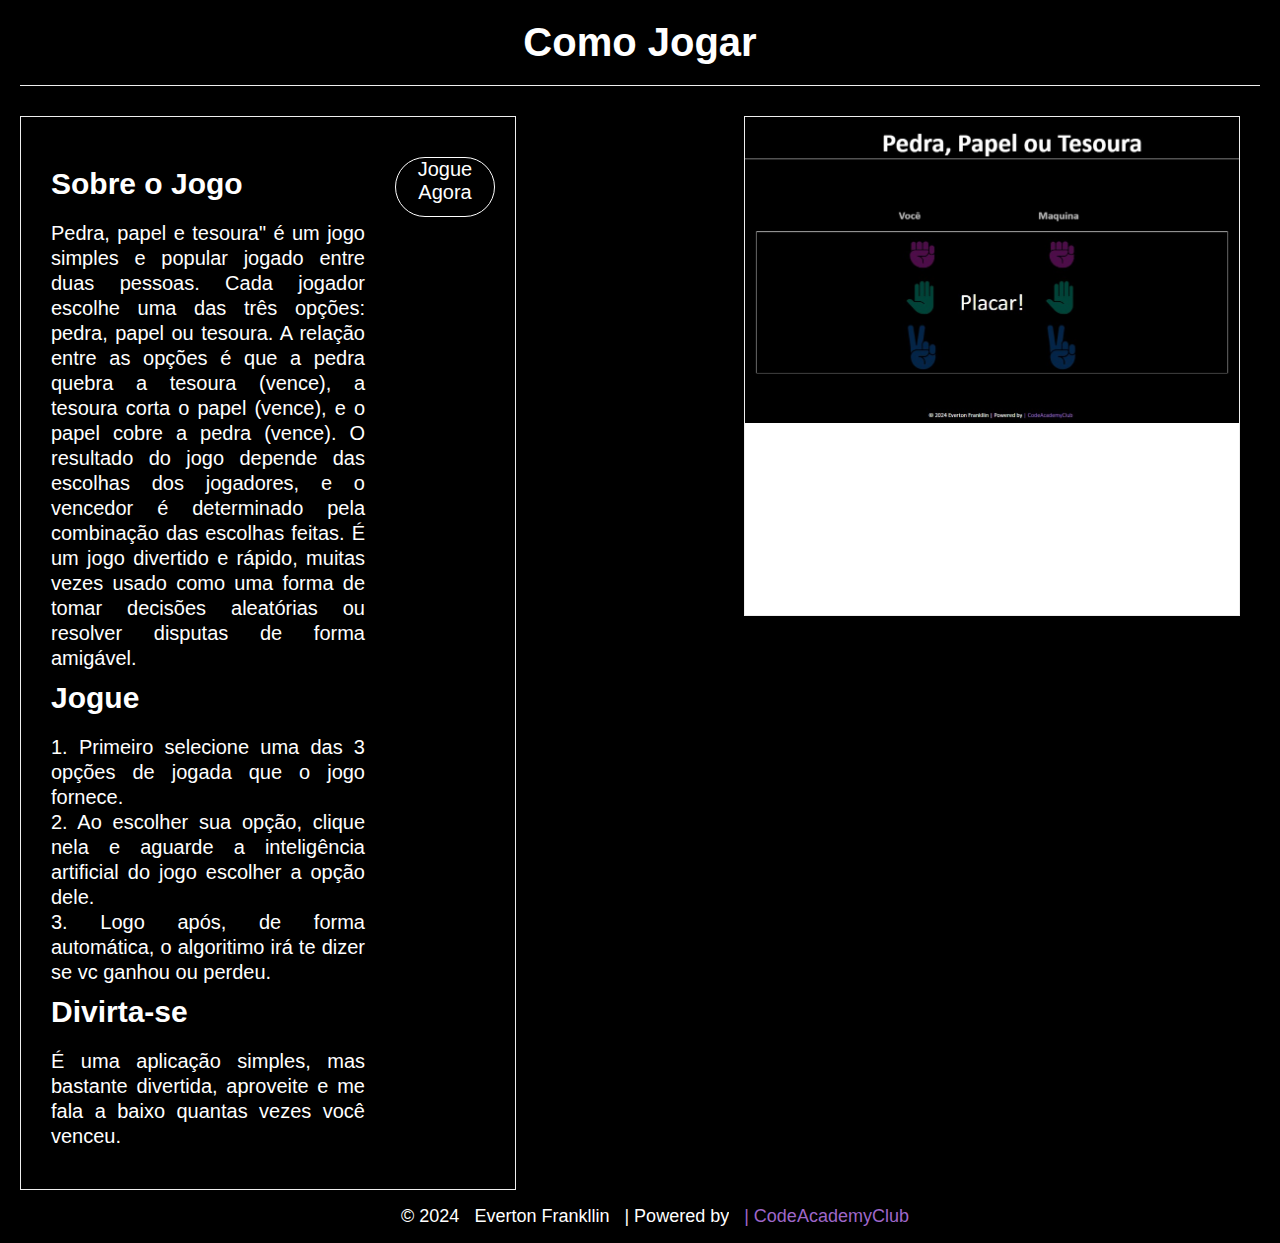
==== comojogar.html @ f81666ba "Sobre finalizado" ====
<!DOCTYPE html>
<html lang="en">
<head>
    <meta charset="UTF-8">
    <meta name="viewport" content="width=device-width, initial-scale=1.0">
    <link rel="stylesheet" href="./css/comojogar.css">
    <script src="./main.js"></script>
    <link rel="icon" href="./imgens/pedra-papel-tesoura.png">
    <title>Como Jogar</title>
</head>
    <body>
        <h1>Como Jogar</h1>
        <div class="imagem">
        
        </div>
<div class="conteudo">
    
    <div class="sobre">
        <h2>Sobre o Jogo</h2>
        <p>
            Pedra, papel e tesoura" é um jogo simples 
            e popular jogado entre duas pessoas. Cada 
            jogador escolhe uma das três opções: pedra, 
            papel ou tesoura. A relação entre as opções 
            é que a pedra quebra a tesoura (vence), a tesoura 
            corta o papel (vence), e o papel cobre a pedra (vence). 
            O resultado do jogo depende das escolhas dos jogadores, 
            e o vencedor é determinado pela combinação das escolhas 
            feitas. É um jogo divertido e rápido, muitas vezes usado 
            como uma forma de tomar decisões aleatórias ou resolver 
            disputas de forma amigável.
        </p>
        <h2>Jogue</h2>
        <p>
            1. Primeiro selecione uma das 3 opções de jogada que o jogo fornece. </br>
            2. Ao escolher sua opção, clique nela e aguarde a inteligência artificial 
            do jogo escolher a opção dele.</br>
            3. Logo após, de forma automática, o algoritimo irá te dizer se vc ganhou
            ou perdeu.</br>
        </p>

        <h2>Divirta-se</h2>
            <p>
                É uma aplicação simples, mas bastante divertida, aproveite e me fala a baixo quantas vezes você venceu.
            </p>
        
    </div><!--sobre-->
        <a href="./index.html"><div class="jogue">Jogue Agora</div></a>
</div><!--container-->
        


<footer>
        <div class="alinea">
            <div class="center"><p>© 2024 <a href="https://everton-frankllin.vercel.app/" style="color: white;">Everton Frankllin</a> | Powered by<a href="https://everton-frankllin.vercel.app/">  | CodeAcademyClub</a></p></div>
            
        </div>
    </footer>
    </body>
</html>
---- css/comojogar.css ----
*{
    padding: 0 10px;
    margin: 0;
    box-sizing: border-box;
    background-color: black;
    font-family: 'Gill Sans', 'Gill Sans MT', Calibri, 'Trebuchet MS', sans-serif;
}
body{
    width: 100%;
    overflow-x: hidden;
    display: inline-block;
}
h1{
    text-align: center;
    padding: 20px;
    font-size: 40px;
    border-bottom: 1px solid #eee;
    color: white;
}
.jogue{
    cursor: pointer;
    text-align: center;
    width: 100px;
    height: 60px;
    font-size: 20px;
    border-radius:50px ;
    border: 1px solid white;
}
a {
    color: #fff;
    text-decoration: none;
}
.imagem{
    background-image: url(/imgens/foto.jpg);
    background-size: contain;
    background-repeat: no-repeat;
    width: 40%;
    height: 50px;
    margin-right: 20px;
    background-color: white;
    border: 1px solid #eee;
    float: right;
    height: 500px;
    margin-top: 30px;
}
.conteudo{
    padding-top: 40px;
    padding-bottom: 40px;
    border: 1px solid #eee;
    width: 40%;
    margin-top: 30px;
    color: white;
    display: flex;
}
.sobre h2{
    margin-top: 10px;
    font-size: 30px;
}
.sobre p{
    font-size: 20px;
    text-align: justify;
    margin-top: 20px;
    line-height: 25px;
}

footer{
    width: 100%;
    position: absolute;
}
.center{
    font-size: 18px;
    color: #fff;
    display: flex;
    justify-content: center;
    align-items: center;
    width: 100%;
}

.center a{
    text-decoration: none;
    color: #9e67c9;
}
.alinea{
    display: flex;
    width: 100%;
    height: 53px;
    background-color: black;
    justify-content: center;
    align-items: center;   
}
.alinea img{
    cursor: pointer;
    margin-top: 5px;
    margin-right:30px ;
    float: right;
    width: 40px;
    height: 40px;
    border-radius: 40px;
    background-color: #fff;
}
.alinea img:hover{
    transition: 0.5s ease-in-out;
    width: 45px;
    height: 45px;
}
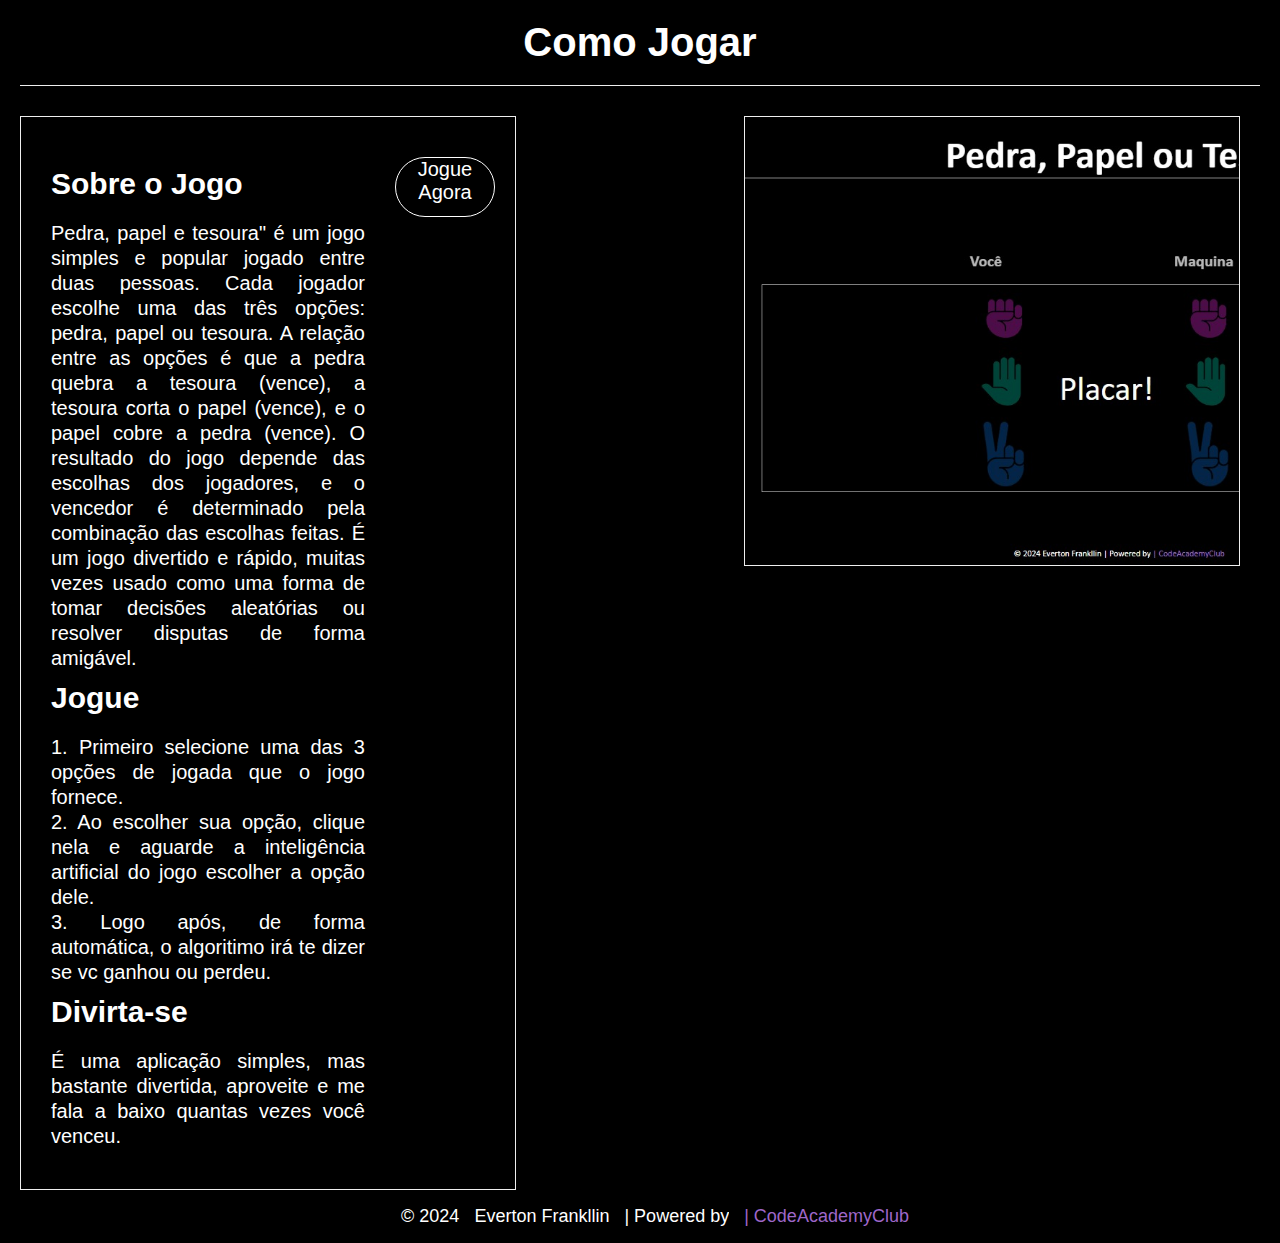
==== commit e2dfc963: "Finalizado" ====
--- a/comojogar.html
+++ b/comojogar.html
@@ -11,7 +11,6 @@
     <body>
         <h1>Como Jogar</h1>
         <div class="imagem">
-        
         </div>
 <div class="conteudo">
     
--- a/css/comojogar.css
+++ b/css/comojogar.css
@@ -32,15 +32,14 @@
 }
 .imagem{
     background-image: url(/imgens/foto.jpg);
-    background-size: contain;
+    background-size: cover;
     background-repeat: no-repeat;
     width: 40%;
-    height: 50px;
     margin-right: 20px;
     background-color: white;
     border: 1px solid #eee;
     float: right;
-    height: 500px;
+    height: 450px;
     margin-top: 30px;
 }
 .conteudo{
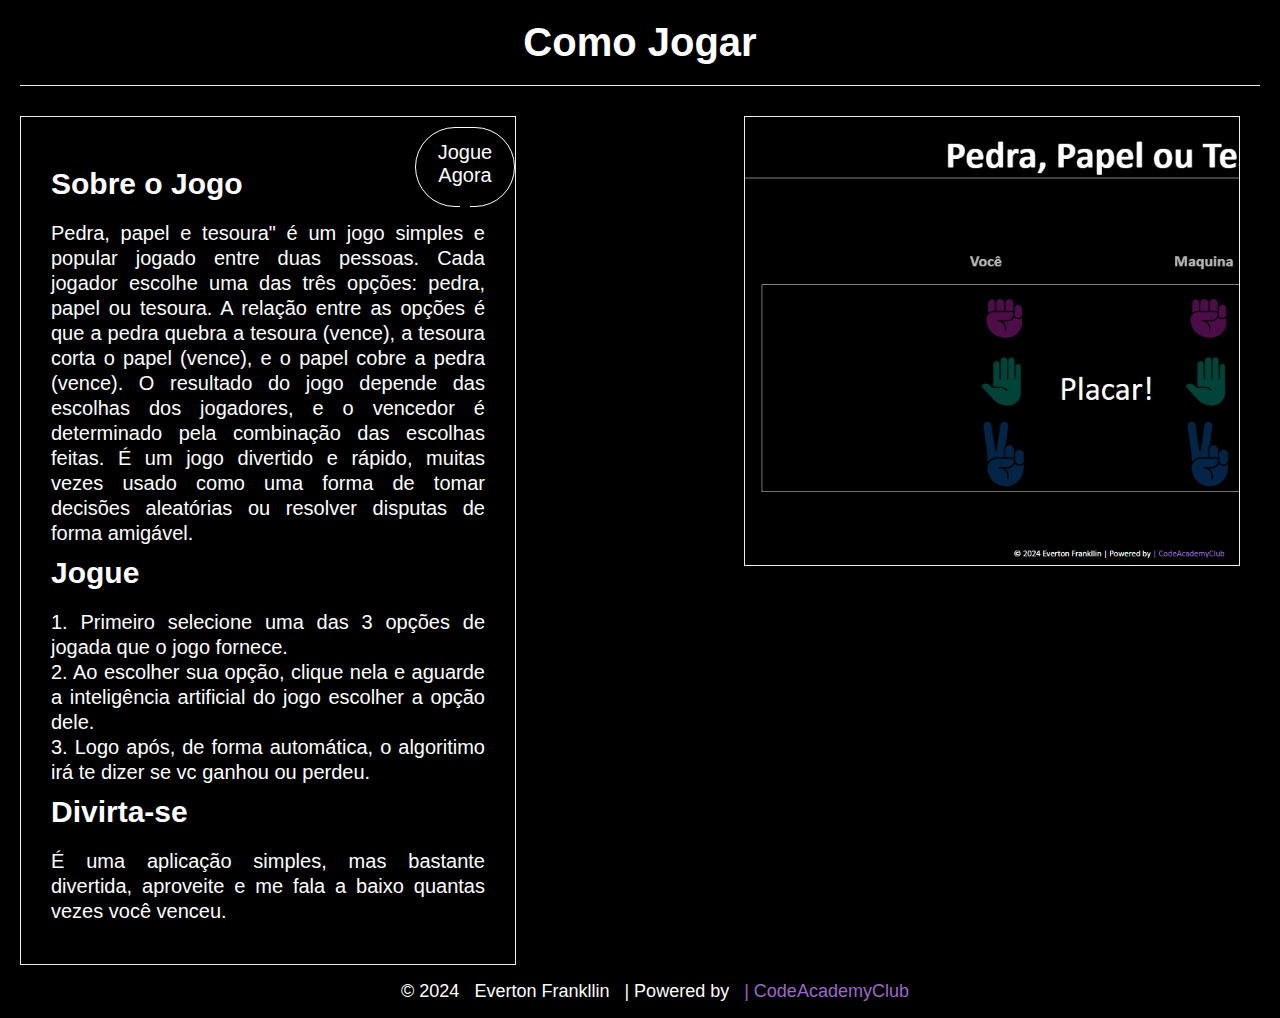
==== commit 599ffff9: "Ultimas atualizações" ====
--- a/comojogar.html
+++ b/comojogar.html
@@ -44,7 +44,7 @@
             </p>
         
     </div><!--sobre-->
-        <a href="./index.html"><div class="jogue">Jogue Agora</div></a>
+        <div class="jogue"><a href="./index.html"><p>Jogue Agora</p></a></div>
 </div><!--container-->
         
 
--- a/css/comojogar.css
+++ b/css/comojogar.css
@@ -18,13 +18,23 @@
     color: white;
 }
 .jogue{
-    cursor: pointer;
+    margin-left: 30%;
+    position: absolute;
     text-align: center;
     width: 100px;
-    height: 60px;
+    height: 80px;
     font-size: 20px;
-    border-radius:50px ;
+    border-radius:60px ;
     border: 1px solid white;
+    margin-top: -30px;
+}
+.jogue p {
+    background: none;
+    margin-top: -10px;
+    cursor: pointer;
+}
+.jogue p:hover{
+    font-size: 22px;
 }
 a {
     color: #fff;
